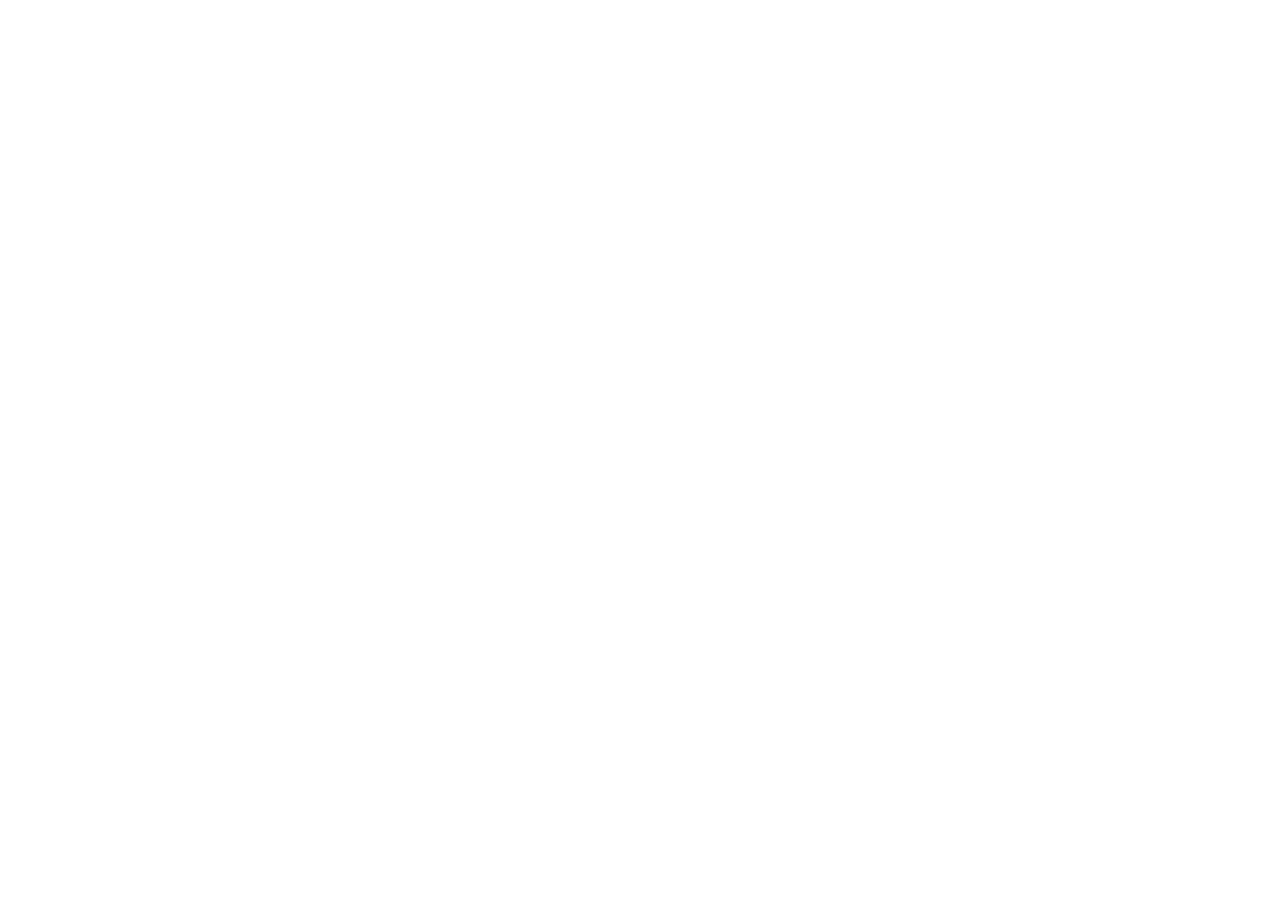
==== index.html @ 1d68b2bc "Primeiro commit" ====
<!DOCTYPE html>
<html lang="en">
<head>
    <meta charset="UTF-8">
    <meta name="viewport" content="width=device-width, initial-scale=1.0">
    <title>Document</title>
</head>
<body>
    
</body>
</html>
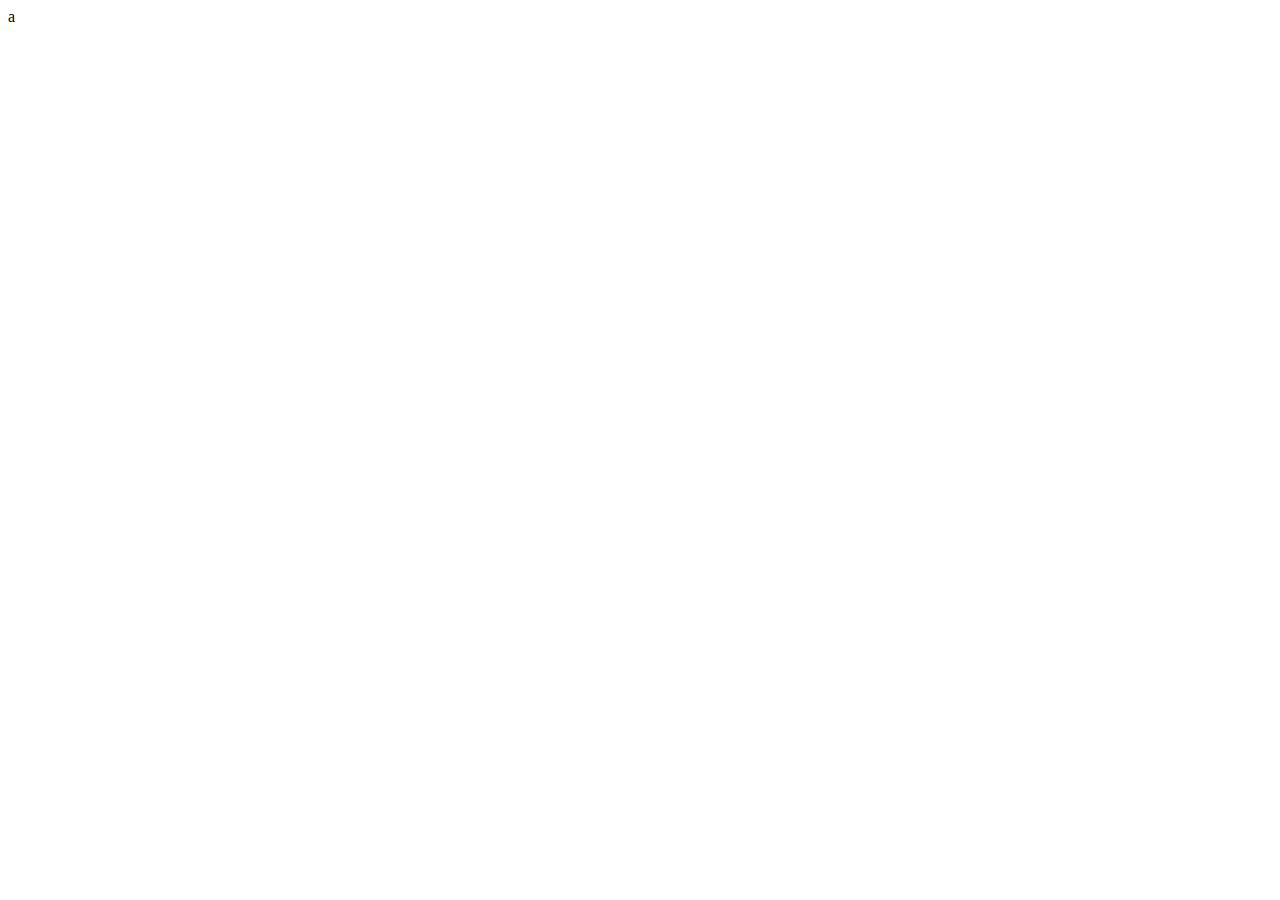
==== commit 6b01eeb5: "teste" ====
--- a/index.html
+++ b/index.html
@@ -6,6 +6,6 @@
     <title>Document</title>
 </head>
 <body>
-    
+    a
 </body>
 </html>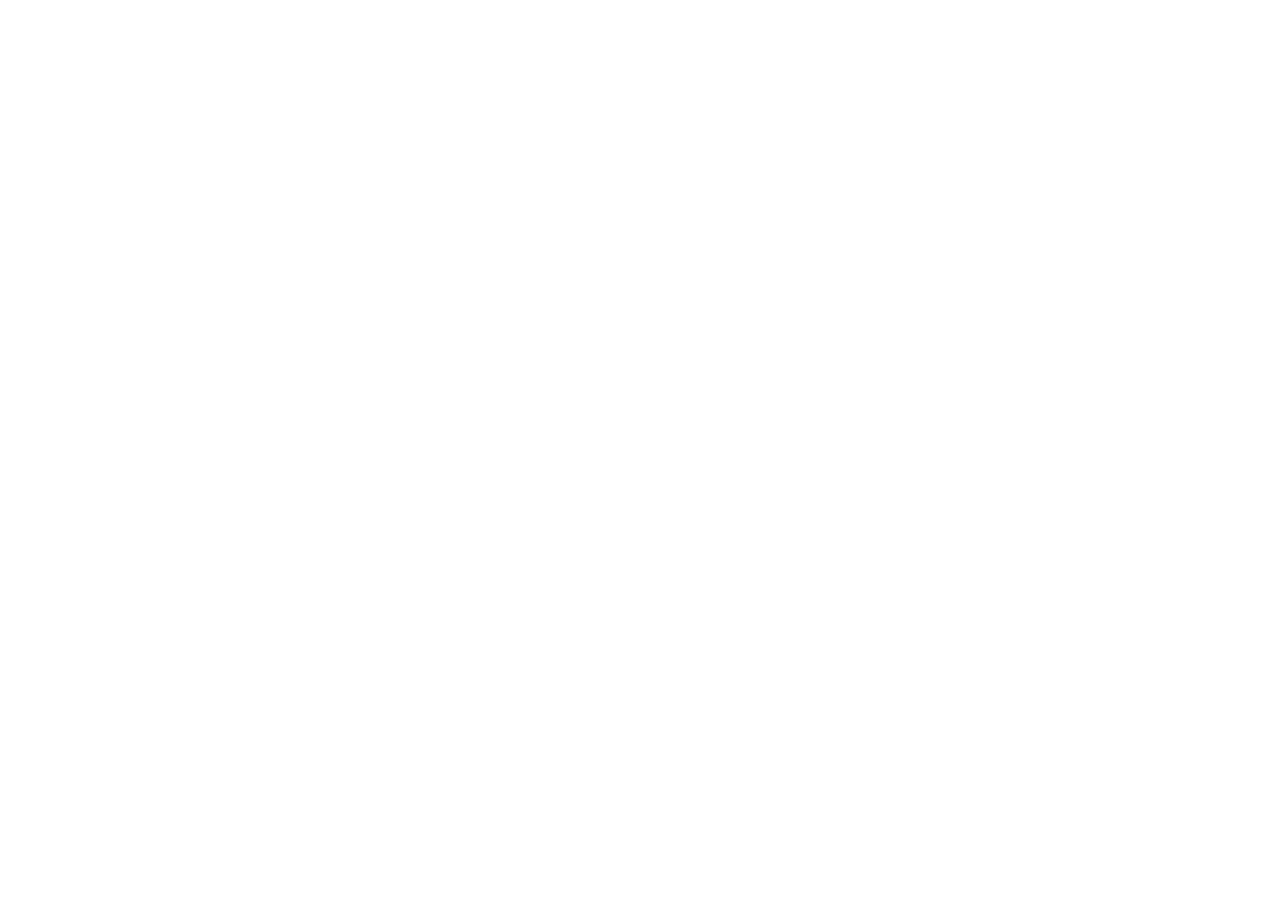
==== commit 86f99ea2: "teste" ====
--- a/index.html
+++ b/index.html
@@ -6,6 +6,6 @@
     <title>Document</title>
 </head>
 <body>
-    a
+    
 </body>
 </html>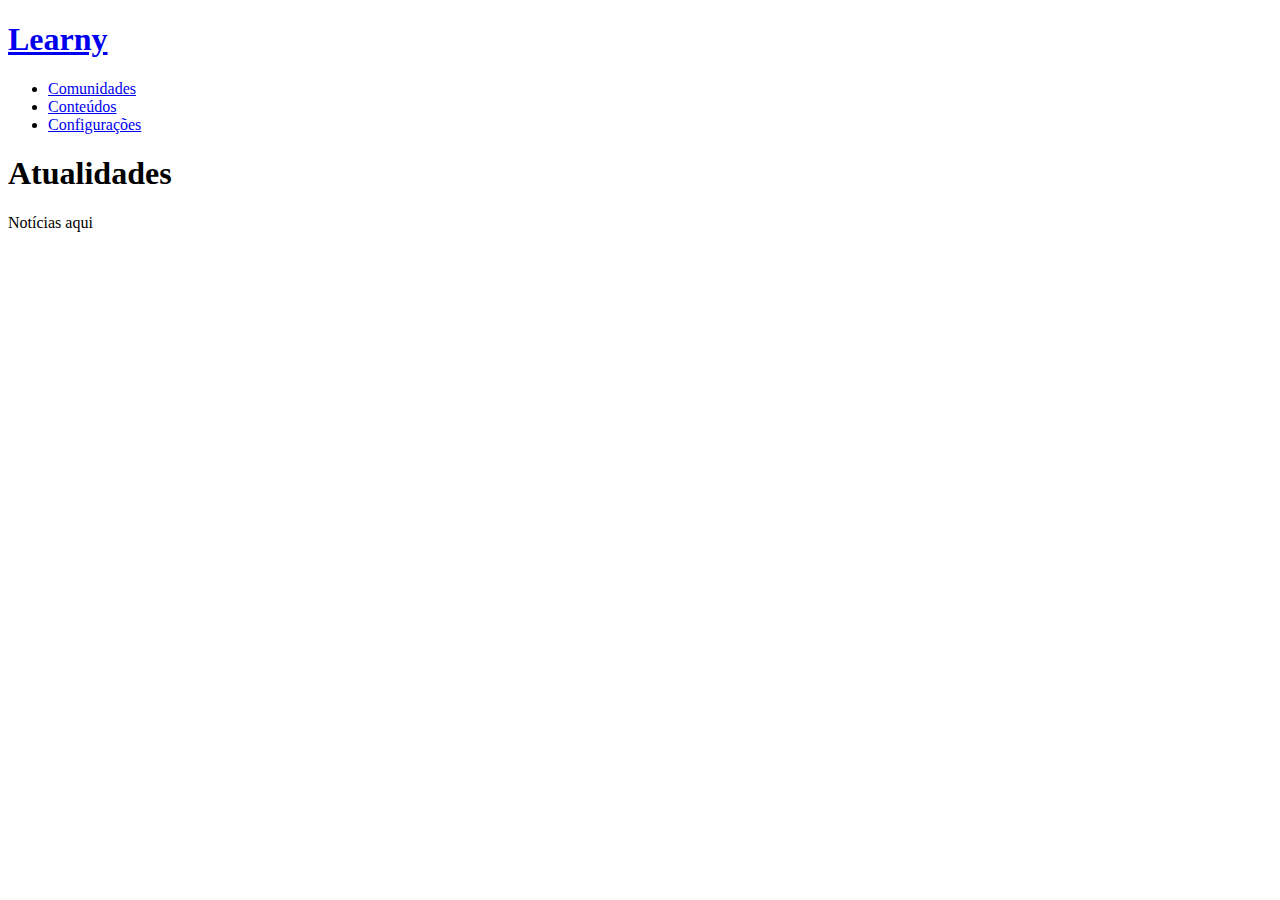
==== commit 326f5d5b: "trocando as tags ancoras" ====
--- a/index.html
+++ b/index.html
@@ -1,11 +1,20 @@
 <!DOCTYPE html>
-<html lang="en">
-<head>
-    <meta charset="UTF-8">
-    <meta name="viewport" content="width=device-width, initial-scale=1.0">
-    <title>Document</title>
-</head>
-<body>
-    
-</body>
-</html>+<html lang="pt-br">
+    <head>
+        <meta charset="utf-8">
+        <title>Learny</title>
+        <link rel="stylesheet" href="css/estilo.css">
+    </head>
+    <body>
+            <h1><a href="index.html">Learny</a></h1>
+            <nav>
+                <ul>
+                    <li><a href="comunidade.html">Comunidades</a></li>
+                    <li><a href="conteudo.html">Conteúdos</a></li>
+                    <li><a href="configuracoes.html">Configurações</a></li>
+                </ul>
+            </nav>
+			<h1>Atualidades</h1>
+			<p>Notícias aqui</p>
+    </body>
+</html>
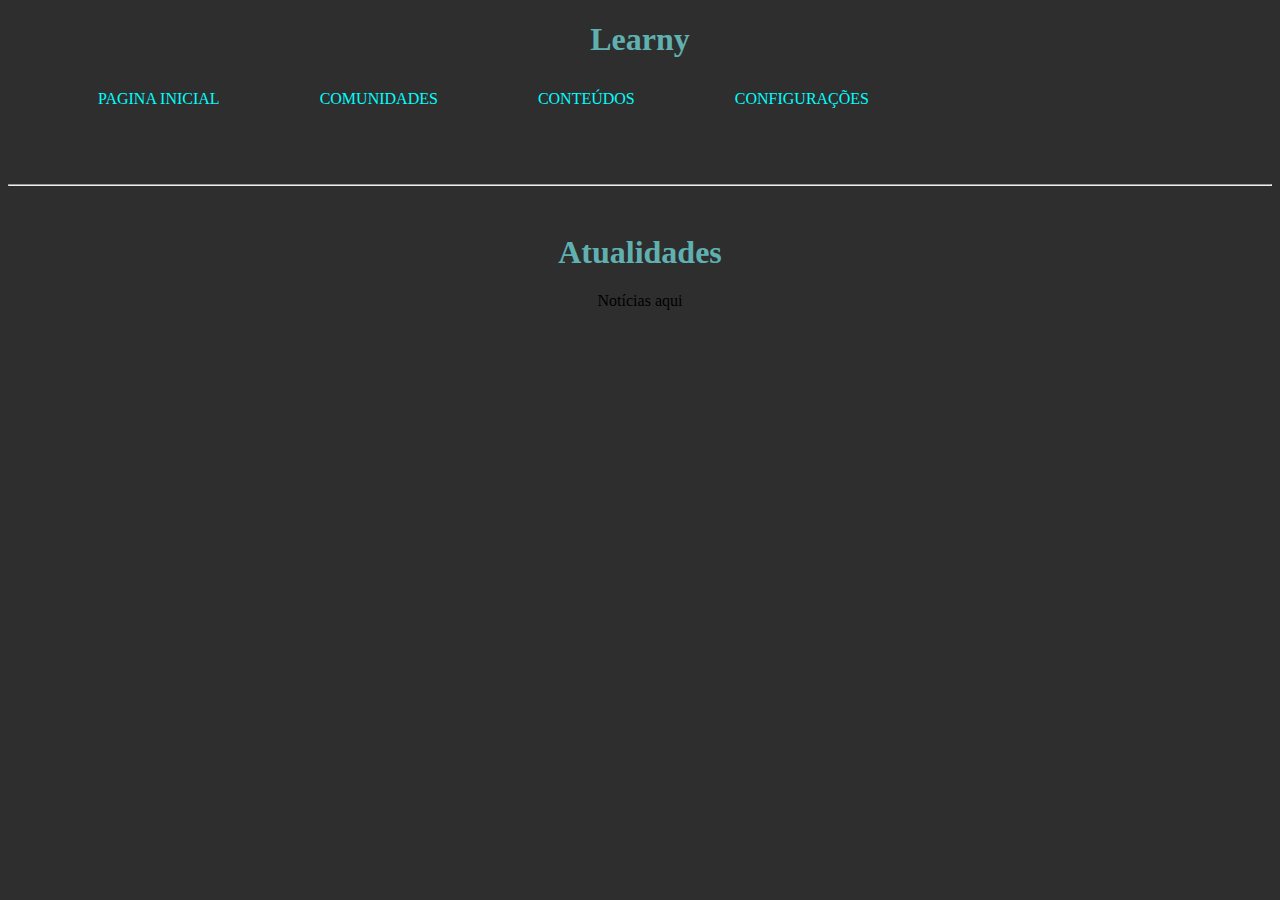
==== commit be289c70: "primeiras atualizações" ====
--- a/index.html
+++ b/index.html
@@ -4,17 +4,26 @@
         <meta charset="utf-8">
         <title>Learny</title>
         <link rel="stylesheet" href="css/estilo.css">
+        <link rel="shortcut icon" href="img/favicon.ico">
     </head>
     <body>
-            <h1><a href="index.html">Learny</a></h1>
-            <nav>
+        <div id="all">
+            <h1>Learny</a></h1>
+            <nav class="menu">
                 <ul>
+                    <li><a href="index.html">pagina inicial</a></li>
                     <li><a href="comunidade.html">Comunidades</a></li>
                     <li><a href="conteudo.html">Conteúdos</a></li>
                     <li><a href="configuracoes.html">Configurações</a></li>
                 </ul>
             </nav>
-			<h1>Atualidades</h1>
-			<p>Notícias aqui</p>
+            <br>
+            <hr>
+            <br>
+            <section>
+			    <h1>Atualidades</h1>
+			    <p>Notícias aqui</p>
+            </section>
+        </div>
     </body>
 </html>
--- a/css/estilo.css
+++ b/css/estilo.css
@@ -0,0 +1,26 @@
+#all {
+    text-align: center;
+}
+body {
+    background-color: #2E2E2E;
+}
+a {
+    
+   
+    text-decoration: none;
+    color: aqua;
+    float: left;
+    text-transform: uppercase;
+    margin: 10px 50px 0px 50px;
+}
+li {
+    list-style: none;
+}
+nav.menu {
+    background-color: #1c2842;
+    border: solid 0px;
+    margin-bottom: 100px;
+}
+h1 {
+    color: rgba(127, 255, 255, 0.637);
+}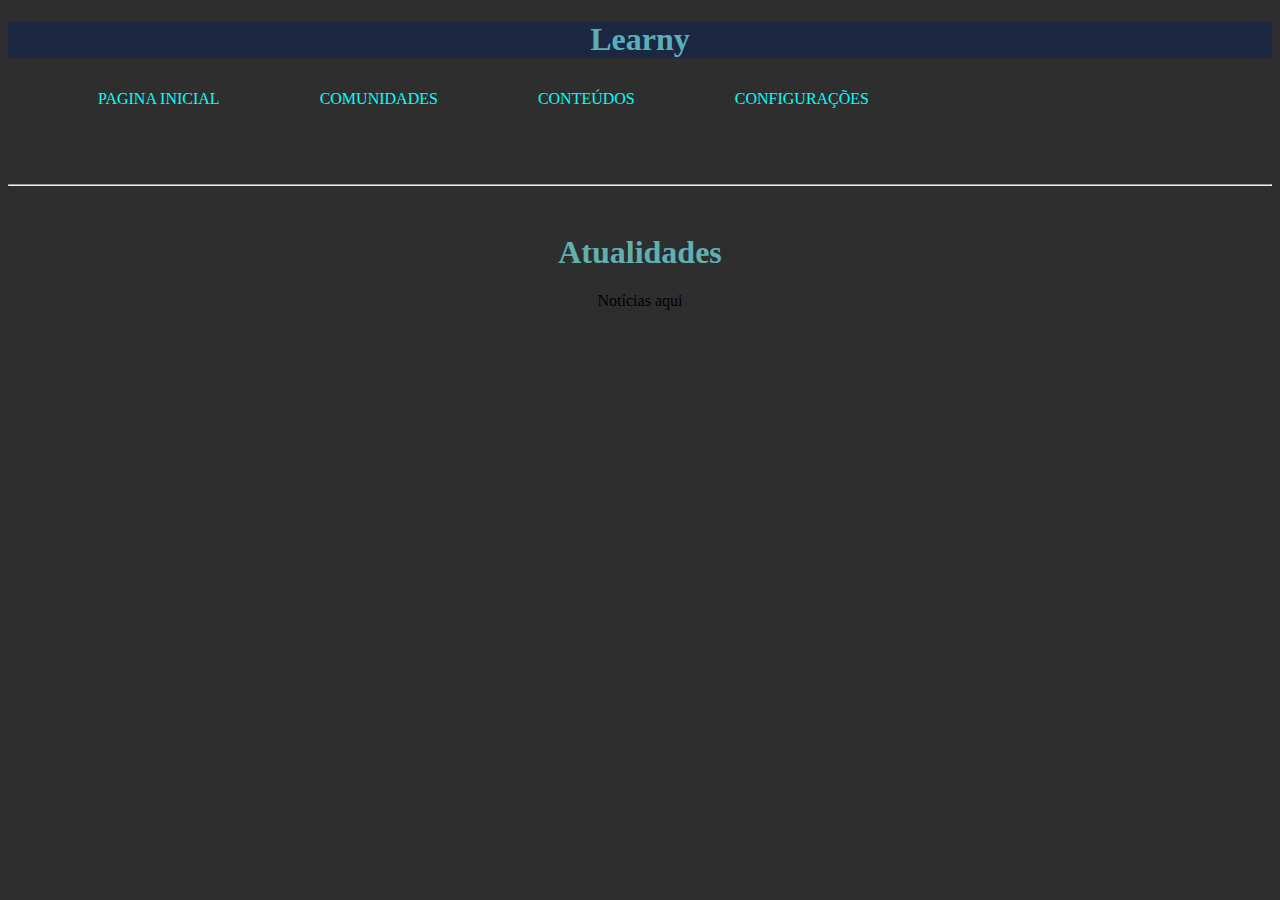
==== commit bf36ff3d: "melhorando o menu" ====
--- a/index.html
+++ b/index.html
@@ -8,15 +8,17 @@
     </head>
     <body>
         <div id="all">
-            <h1>Learny</a></h1>
-            <nav class="menu">
-                <ul>
-                    <li><a href="index.html">pagina inicial</a></li>
-                    <li><a href="comunidade.html">Comunidades</a></li>
-                    <li><a href="conteudo.html">Conteúdos</a></li>
-                    <li><a href="configuracoes.html">Configurações</a></li>
-                </ul>
-            </nav>
+            <header>
+                <h1>Learny</a></h1>
+                <nav class="menu">
+                    <ul>
+                        <li><a href="index.html">pagina inicial</a></li>
+                        <li><a href="comunidade.html">Comunidades</a></li>
+                        <li><a href="conteudo.html">Conteúdos</a></li>
+                        <li><a href="configuracoes.html">Configurações</a></li>
+                    </ul>
+                </nav>
+            </header>
             <br>
             <hr>
             <br>
--- a/css/estilo.css
+++ b/css/estilo.css
@@ -2,11 +2,11 @@
     text-align: center;
 }
 body {
-    background-color: #2E2E2E;
+    background-color: #2e2e2e;
 }
 a {
     
-   
+    
     text-decoration: none;
     color: aqua;
     float: left;
@@ -17,10 +17,14 @@
     list-style: none;
 }
 nav.menu {
-    background-color: #1c2842;
-    border: solid 0px;
     margin-bottom: 100px;
 }
 h1 {
     color: rgba(127, 255, 255, 0.637);
+}
+section {
+    
+}
+header {
+    background-color: #1c2842;
 }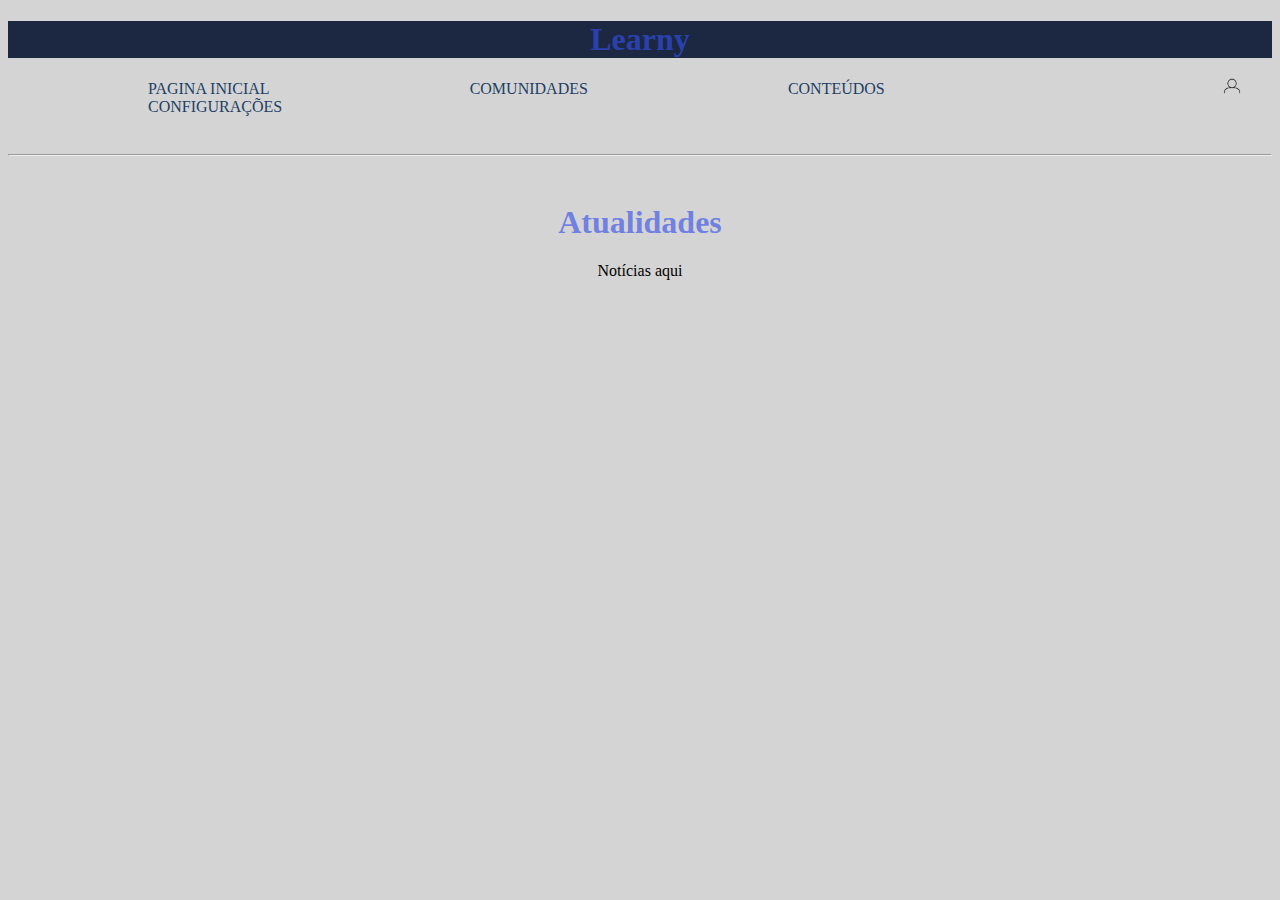
==== commit 5233a417: "versão 1.2" ====
--- a/index.html
+++ b/index.html
@@ -19,6 +19,9 @@
                     </ul>
                 </nav>
             </header>
+            <figure>
+            <a href="perfil.html"><img src="img/perfil_img.png" alt="perfil_img" height="20px" width="20px"></a>
+            </figure>
             <br>
             <hr>
             <br>
--- a/css/estilo.css
+++ b/css/estilo.css
@@ -2,29 +2,73 @@
     text-align: center;
 }
 body {
-    background-color: #2e2e2e;
+   background-color: #D4D4D4;
 }
-a {
+nav.menu a {
     
     
     text-decoration: none;
-    color: aqua;
+    color: #1E3F66;
     float: left;
     text-transform: uppercase;
-    margin: 10px 50px 0px 50px;
+    margin: 0px 100px 0px 100px;
+    opacity: 1;
+    transition: 1s;
+}
+nav.menu a:hover {
+    color: red;
 }
 li {
     list-style: none;
 }
-nav.menu {
-    margin-bottom: 100px;
+h1 {
+    color: rgba(53, 80, 233, 0.637);
 }
-h1 {
-    color: rgba(127, 255, 255, 0.637);
-}
-section {
-    
+section.comunidade {
+    display: flex;
+    justify-content: center;
 }
 header {
     background-color: #1c2842;
+    border: solid 0px;
+    margin-bottom: 70px;
+}
+a#conteudo {
+    text-decoration: none;
+    color: #1E3F66;
+    text-transform: uppercase;
+    margin: 0px 100px 0px 100px;
+    opacity: 1;
+    transition: 1s;
+    
+}
+a#conteudo:hover {
+    color: red;
+}
+figure {
+    position: absolute;
+    right: -2px;
+    top: 60px;
+}
+a {
+    text-decoration: none;
+    text-transform: uppercase;
+    color: black;
+    margin-bottom: 100px;
+    transition: 1s;
+}
+a:hover {
+    color: darkgray;
+}
+a#perfil {
+    text-decoration: none;
+    color: #1E3F66;
+    text-transform: uppercase;
+    margin: 0px 100px 0px 100px;
+    opacity: 1;
+    transition: 1s;
+    text-align: left;
+}
+a#perfil:hover {
+    color: red;
 }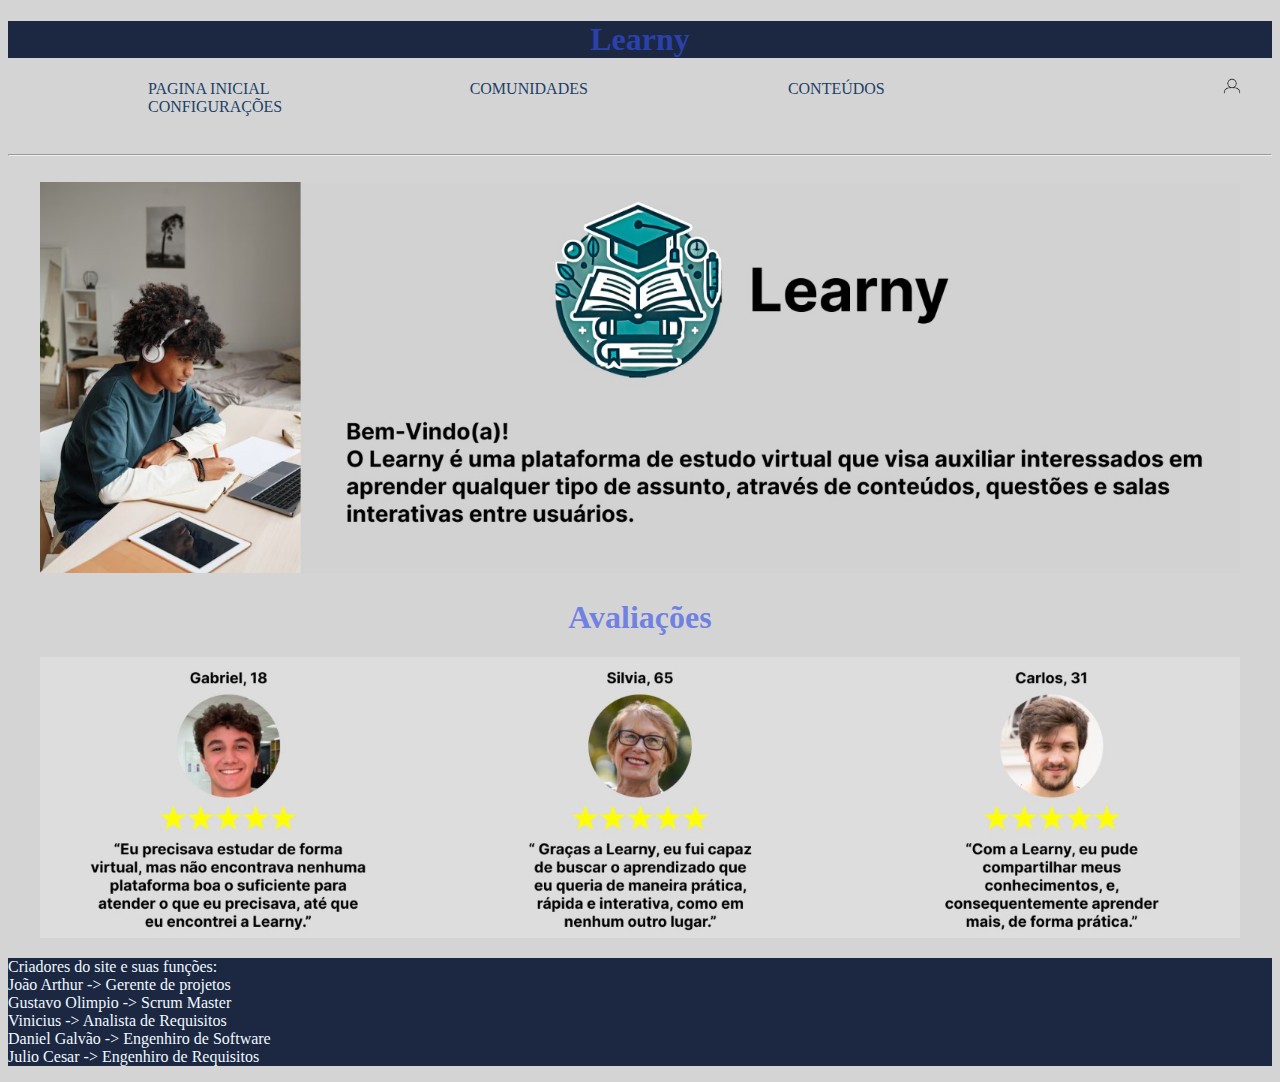
==== commit a9b35eb4: "versão 2.0" ====
--- a/index.html
+++ b/index.html
@@ -2,6 +2,7 @@
 <html lang="pt-br">
     <head>
         <meta charset="utf-8">
+        <meta name="viewport" content="width=device-width, initial-scale=1.0">
         <title>Learny</title>
         <link rel="stylesheet" href="css/estilo.css">
         <link rel="shortcut icon" href="img/favicon.ico">
@@ -26,9 +27,20 @@
             <hr>
             <br>
             <section>
-			    <h1>Atualidades</h1>
-			    <p>Notícias aqui</p>
+                <img src="img/bem_vindo.jpg" alt="bem_vindo" width="1200px">
+			    <h1>Avaliações</h1>
+			    <img src="img/avaliacao_img.jpg" alt="Avaliacoes" width="1200px">
             </section>
+            <footer>
+                <p>
+                    Criadores do site e suas funções:<br>
+                    João Arthur -> Gerente de projetos<br>
+                    Gustavo Olimpio -> Scrum Master<br>
+                    Vinicius -> Analista de Requisitos<br>
+                    Daniel Galvão -> Engenhiro de Software<br>
+                    Julio Cesar -> Engenhiro de Requisitos<br>
+                </p>
+            </footer>
         </div>
     </body>
 </html>
--- a/css/estilo.css
+++ b/css/estilo.css
@@ -1,5 +1,8 @@
 #all {
     text-align: center;
+    border: solid 0px;
+    box-sizing: border-box;
+    
 }
 body {
    background-color: #D4D4D4;
@@ -71,4 +74,9 @@
 }
 a#perfil:hover {
     color: red;
+}
+footer {
+    background-color: #1c2842;
+    text-align: left;
+    color: aliceblue;
 }